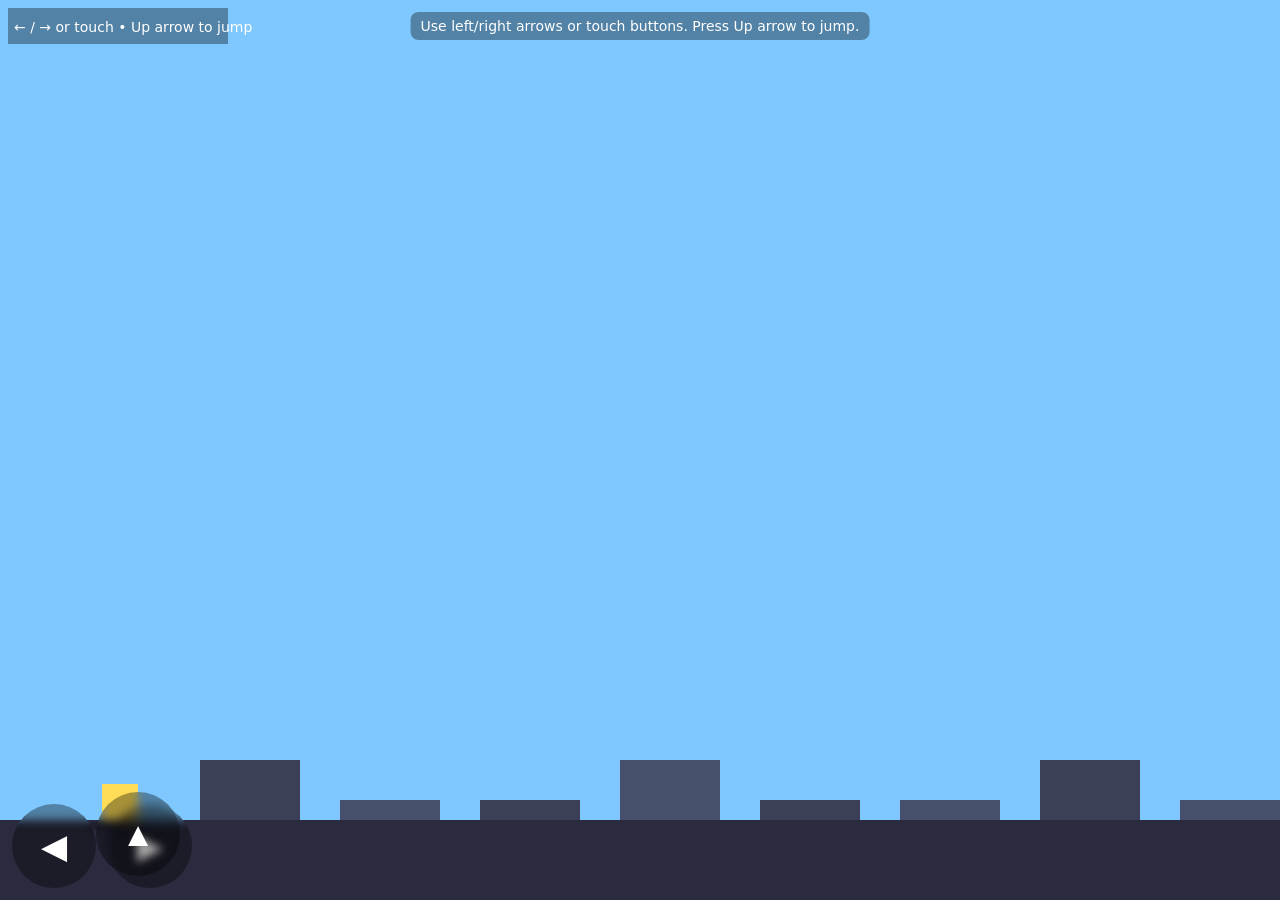
==== index.html @ 7fed97cb "Add playable HTML5 game with arrow/touch controls (left/right + Up arrow jump) and publish on gh-pag" ====
<!doctype html>
<html lang="en">
<head>
  <meta charset="utf-8" />
  <meta name="viewport" content="width=device-width,initial-scale=1,viewport-fit=cover" />
  <title>Blazzing - Playable Demo</title>
  <link rel="stylesheet" href="style.css">
</head>
<body>
  <div id="game-wrap">
    <canvas id="game"></canvas>

    <!-- Mobile / touch controls -->
    <div id="touch-controls">
      <button id="leftBtn" class="ctl">◀</button>
      <button id="rightBtn" class="ctl">▶</button>
      <button id="jumpBtn" class="ctl jump">▲</button>
    </div>

    <div id="info">Use left/right arrows or touch buttons. Press Up arrow to jump.</div>
  </div>

  <script src="game.js"></script>
</body>
</html>
---- style.css ----
/* style.css */
:root{
  --btn-size: 84px;
  --btn-gap: 12px;
  --btn-bg: rgba(0,0,0,0.35);
  --btn-color: #fff;
}
html,body{height:100%;margin:0;background:#1e1e2f;color:#fff;font-family:system-ui,-apple-system,Segoe UI,Roboto,'Helvetica Neue',Arial}
#game-wrap{position:relative;height:100vh;overflow:hidden}
canvas{display:block;width:100%;height:100%;background:linear-gradient(#6ec6ff,#0066cc)}
#touch-controls{position:absolute;left:12px;bottom:12px;display:flex;gap:var(--btn-gap);align-items:center}
.ctl{width:var(--btn-size);height:var(--btn-size);border-radius:50%;border:none;background:var(--btn-bg);color:var(--btn-color);font-size:34px;backdrop-filter:blur(4px);display:flex;align-items:center;justify-content:center;touch-action:none}
.ctl:active{transform:scale(0.96);}
.jump{position:absolute;right:12px;bottom:12px}
#info{position:absolute;left:50%;transform:translateX(-50%);top:12px;background:rgba(0,0,0,0.35);padding:6px 10px;border-radius:8px;font-size:14px}
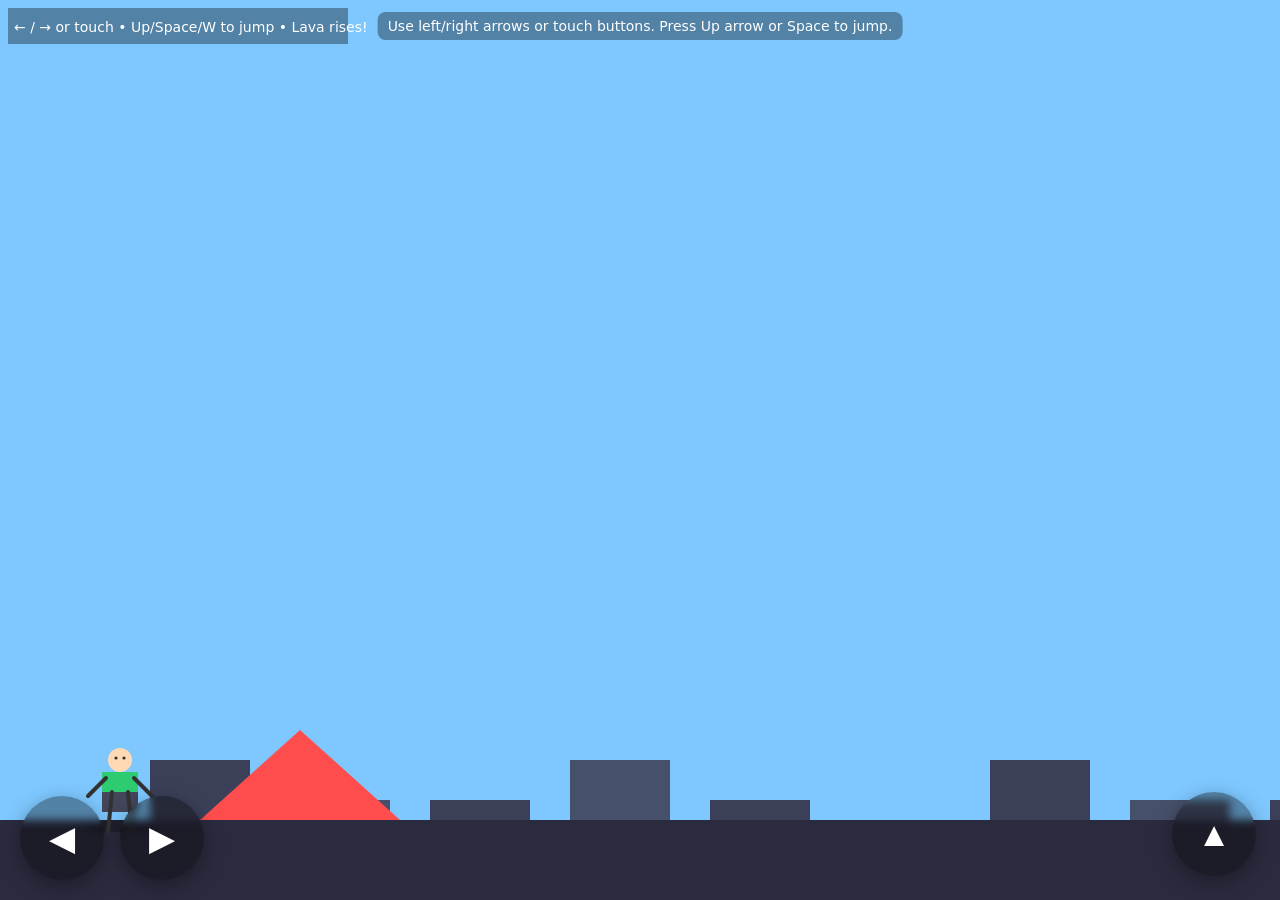
==== commit 4e46d147: "Cache-bust index.html references (style.css & game.js) so browsers fetch latest build" ====
--- a/index.html
+++ b/index.html
@@ -4,7 +4,8 @@
   <meta charset="utf-8" />
   <meta name="viewport" content="width=device-width,initial-scale=1,viewport-fit=cover" />
   <title>Blazzing - Playable Demo</title>
-  <link rel="stylesheet" href="style.css">
+  <!-- Added cache-busting query string so browsers fetch the latest files -->
+  <link rel="stylesheet" href="style.css?v=20260816T204850">
 </head>
 <body>
   <div id="game-wrap">
@@ -17,9 +18,9 @@
       <button id="jumpBtn" class="ctl jump">▲</button>
     </div>
 
-    <div id="info">Use left/right arrows or touch buttons. Press Up arrow to jump.</div>
+    <div id="info">Use left/right arrows or touch buttons. Press Up arrow or Space to jump.</div>
   </div>
 
-  <script src="game.js"></script>
+  <script src="game.js?v=20260816T204850"></script>
 </body>
 </html>
--- a/style.css
+++ b/style.css
@@ -8,8 +8,47 @@
 html,body{height:100%;margin:0;background:#1e1e2f;color:#fff;font-family:system-ui,-apple-system,Segoe UI,Roboto,'Helvetica Neue',Arial}
 #game-wrap{position:relative;height:100vh;overflow:hidden}
 canvas{display:block;width:100%;height:100%;background:linear-gradient(#6ec6ff,#0066cc)}
-#touch-controls{position:absolute;left:12px;bottom:12px;display:flex;gap:var(--btn-gap);align-items:center}
-.ctl{width:var(--btn-size);height:var(--btn-size);border-radius:50%;border:none;background:var(--btn-bg);color:var(--btn-color);font-size:34px;backdrop-filter:blur(4px);display:flex;align-items:center;justify-content:center;touch-action:none}
+/* control area spans full width so buttons can be placed freely */
+#touch-controls{position:absolute;left:0;right:0;bottom:0;height:240px;pointer-events:none}
+
+/* common button styles */
+.ctl{
+  width:var(--btn-size);
+  height:var(--btn-size);
+  border-radius:50%;
+  border:none;
+  background:var(--btn-bg);
+  color:var(--btn-color);
+  font-size:34px;
+  backdrop-filter:blur(4px);
+  display:flex;
+  align-items:center;
+  justify-content:center;
+  touch-action:none;
+  pointer-events:auto;
+  z-index:100;
+}
 .ctl:active{transform:scale(0.96);}
-.jump{position:absolute;right:12px;bottom:12px}
+
+/* left & right movement buttons placed close together near the bottom-left area */
+#leftBtn{position:absolute;left:20px;bottom:20px}
+#rightBtn{position:absolute;left:120px;bottom:20px}
+
+/* jump button moved to the bottom-right where you circled it */
+#jumpBtn{position:absolute;right:24px;bottom:24px}
+
+/* make sure nothing overlaps the jump button */
+#touch-controls .ctl{box-shadow: 0 6px 20px rgba(0,0,0,0.35)}
+
 #info{position:absolute;left:50%;transform:translateX(-50%);top:12px;background:rgba(0,0,0,0.35);padding:6px 10px;border-radius:8px;font-size:14px}
+
+/* responsive adjustments: tighten spacing on smaller screens while keeping jump at bottom-right */
+@media (max-width:700px){
+  #leftBtn{left:16px}
+  #rightBtn{left:108px}
+}
+@media (max-width:420px){
+  #leftBtn{left:12px}
+  #rightBtn{left:100px}
+  #touch-controls{height:220px}
+}
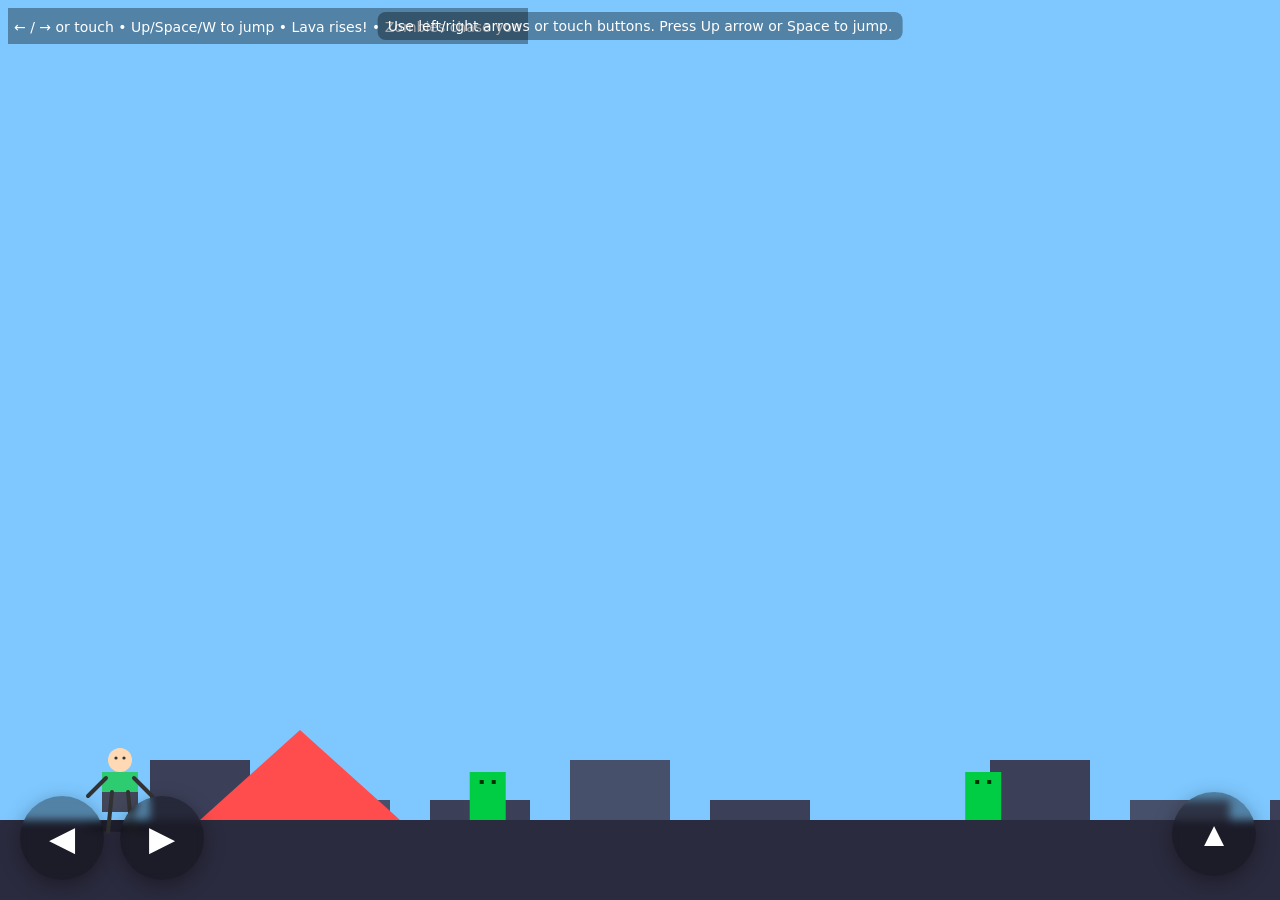
==== commit c0d67a98: "Cache-bust index.html again so latest game.js and style.css load (timestamp 20260816T205900)" ====
--- a/index.html
+++ b/index.html
@@ -4,8 +4,8 @@
   <meta charset="utf-8" />
   <meta name="viewport" content="width=device-width,initial-scale=1,viewport-fit=cover" />
   <title>Blazzing - Playable Demo</title>
-  <!-- Added cache-busting query string so browsers fetch the latest files -->
-  <link rel="stylesheet" href="style.css?v=20260816T204850">
+  <!-- Cache-bust updated to force browsers to fetch newest JS/CSS -->
+  <link rel="stylesheet" href="style.css?v=20260816T205900">
 </head>
 <body>
   <div id="game-wrap">
@@ -21,6 +21,6 @@
     <div id="info">Use left/right arrows or touch buttons. Press Up arrow or Space to jump.</div>
   </div>
 
-  <script src="game.js?v=20260816T204850"></script>
+  <script src="game.js?v=20260816T205900"></script>
 </body>
 </html>
